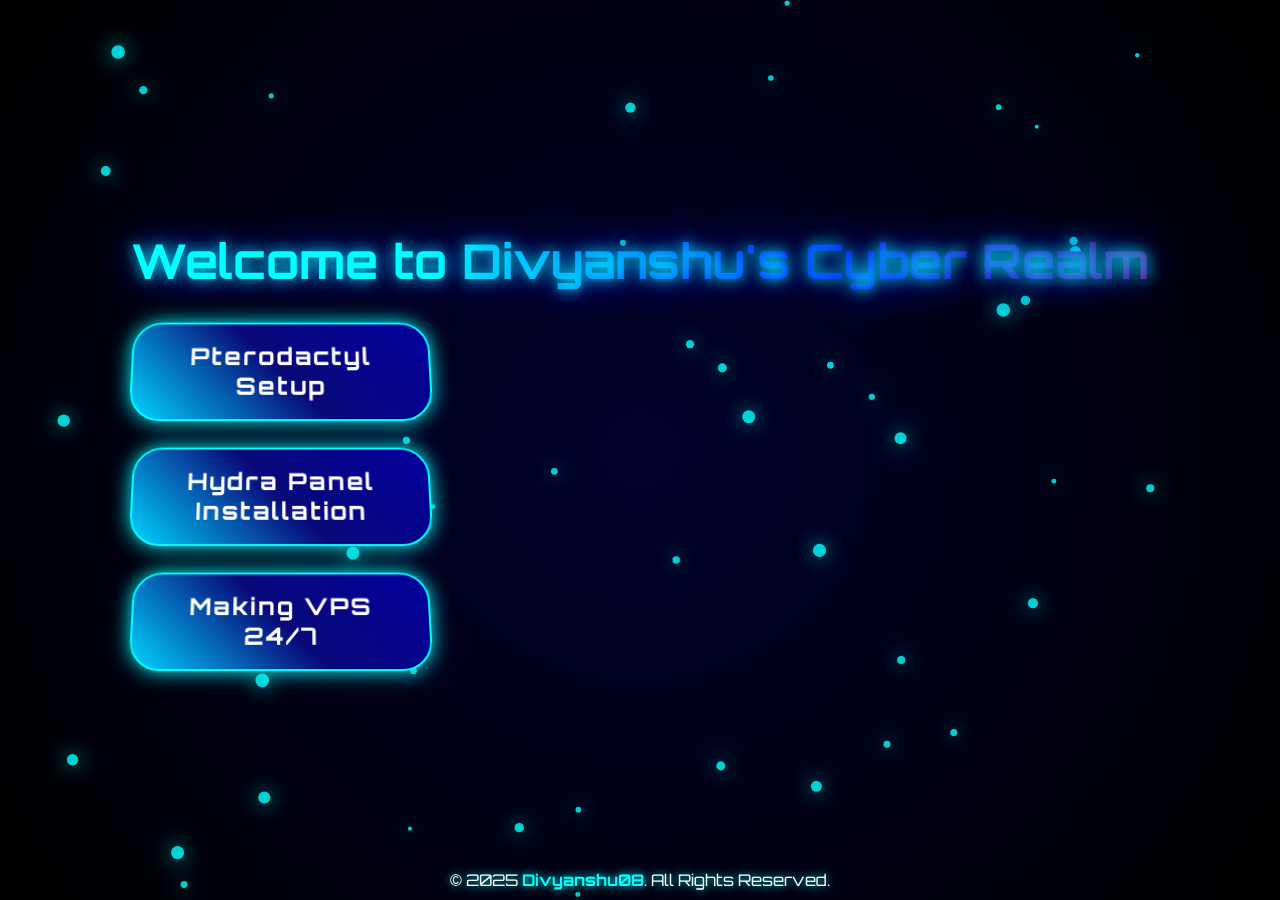
==== index.html @ b34bdc30 "Update index.html" ====
<!DOCTYPE html>
<html lang="en">
<head>
    <meta charset="UTF-8">
    <meta name="viewport" content="width=device-width, initial-scale=1.0">
    <title>Divyanshu's Cyber Realm</title>
    <link rel="stylesheet" href="style.css">
</head>
<body>
    <canvas id="particleCanvas"></canvas>

    <div class="container">
        <h1>Welcome to <span class="cyber">Divyanshu's Cyber Realm</span></h1>
        
        <!-- Increased gap between heading and buttons -->
        <div class="buttons">
            <a href="https://www.mediafire.com/file/zltyih69sbmg4b7/pterodactyl.txt/file" class="btn">Pterodactyl Setup</a>
            <a href="https://www.mediafire.com/file/cbt55ta248xd45b/Hydra_Panel_Installization_By_Divyanshu08.txt/file" class="btn">Hydra Panel Installation</a>
            <a href="https://www.mediafire.com/file/fgm58l6mnqzzolo/24_7_VPS_COMMANDS.txt/file" class="btn">Making VPS 24/7</a>
        </div>
    </div>

    <footer>
        <p>© 2025 <span class="name">Divyanshu08</span>. All Rights Reserved.</p>
    </footer>

    <script src="script.js"></script>
</body>
</html>
---- style.css ----
/* Reset & Fonts */
@import url('https://fonts.googleapis.com/css2?family=Orbitron:wght@500;700&display=swap');

* {
    margin: 0;
    padding: 0;
    box-sizing: border-box;
    font-family: 'Orbitron', sans-serif;
}

/* Animated Cyberpunk Background */
body {
    position: relative;
    overflow: hidden;
    background: radial-gradient(circle, #01012b, #000);
    display: flex;
    justify-content: center;
    align-items: center;
    flex-direction: column;
    height: 100vh;
}

/* Canvas for Particles */
#particleCanvas {
    position: absolute;
    top: 0;
    left: 0;
    width: 100%;
    height: 100%;
    z-index: -1;
}

/* Futuristic Glowing Header */
h1 {
    color: cyan;
    font-size: 3rem;
    text-shadow: 0 0 15px cyan, 0 0 40px blue;
    margin-bottom: 30px;
    animation: glow-pulse 2s infinite alternate;
}

/* Cyberpunk Text Effect */
.cyber {
    background: linear-gradient(90deg, cyan, blue, purple);
    -webkit-background-clip: text;
    -webkit-text-fill-color: transparent;
    animation: neonText 3s infinite alternate;
}

/* 3D Floating Buttons */
.buttons {
    display: flex;
    flex-direction: column;
    gap: 25px;
}

.btn {
    text-decoration: none;
    font-size: 1.5rem;
    color: white;
    padding: 18px 35px;
    border-radius: 30px;
    width: 300px;
    text-align: center;
    font-weight: bold;
    letter-spacing: 2px;
    background: linear-gradient(45deg, #00d4ff, #090979, #03009e);
    transition: all 0.3s ease-in-out;
    box-shadow: 0px 0px 20px cyan;
    position: relative;
    overflow: hidden;
    border: 2px solid cyan;
    transform: perspective(500px) rotateX(10deg);
}

/* Hover Effect: Floating & Glowing */
.btn:hover {
    transform: scale(1.15) rotateX(0deg);
    box-shadow: 0px 0px 35px cyan, 0px 0px 50px blue;
    text-shadow: 0 0 10px cyan;
}

/* Futuristic Footer */
footer {
    position: absolute;
    bottom: 10px;
    color: white;
    font-size: 1rem;
    text-shadow: 0 0 10px cyan;
}

/* Glowing Name */
.name {
    font-weight: bold;
    color: cyan;
    animation: neonText 1.5s infinite alternate;
}

/* Neon Glows & Animations */
@keyframes glow-pulse {
    0% { text-shadow: 0 0 10px cyan; }
    100% { text-shadow: 0 0 30px cyan, 0 0 50px blue; }
}

@keyframes neonText {
    0% { text-shadow: 0 0 10px cyan; }
    100% { text-shadow: 0 0 50px cyan, 0 0 80px blue; }
}
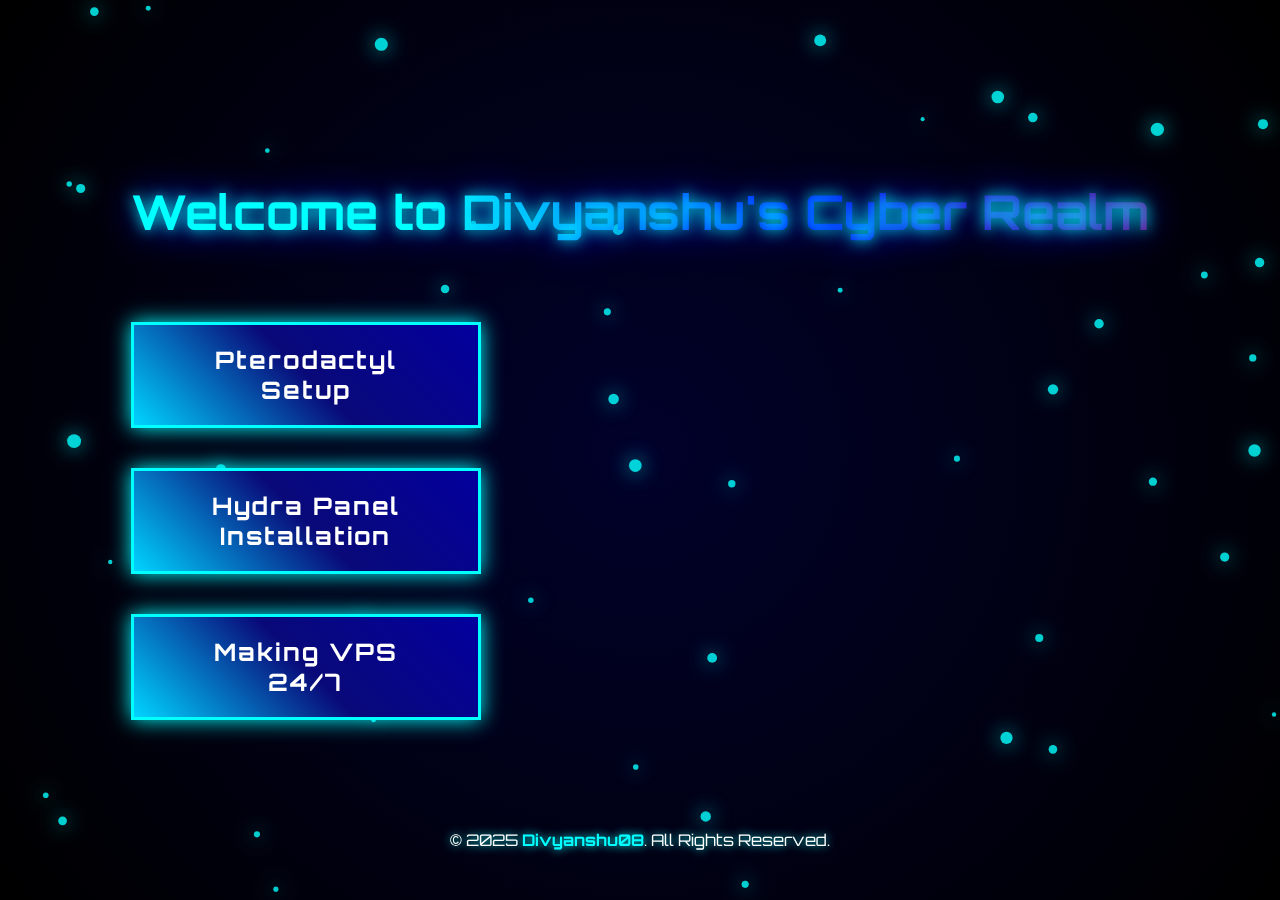
==== commit 96ecc50c: "Update index.html" ====
--- a/index.html
+++ b/index.html
@@ -1,3 +1,4 @@
+
 <!DOCTYPE html>
 <html lang="en">
 <head>
@@ -10,9 +11,8 @@
     <canvas id="particleCanvas"></canvas>
 
     <div class="container">
-        <h1>Welcome to <span class="cyber">Divyanshu's Cyber Realm</span></h1>
+        <h1 class="glow-text">Welcome to <span class="cyber">Divyanshu's Cyber Realm</span></h1>
         
-        <!-- Increased gap between heading and buttons -->
         <div class="buttons">
             <a href="https://www.mediafire.com/file/zltyih69sbmg4b7/pterodactyl.txt/file" class="btn">Pterodactyl Setup</a>
             <a href="https://www.mediafire.com/file/cbt55ta248xd45b/Hydra_Panel_Installization_By_Divyanshu08.txt/file" class="btn">Hydra Panel Installation</a>
--- a/style.css
+++ b/style.css
@@ -1,4 +1,3 @@
-/* Reset & Fonts */
 @import url('https://fonts.googleapis.com/css2?family=Orbitron:wght@500;700&display=swap');
 
 * {
@@ -8,7 +7,6 @@
     font-family: 'Orbitron', sans-serif;
 }
 
-/* Animated Cyberpunk Background */
 body {
     position: relative;
     overflow: hidden;
@@ -20,7 +18,7 @@
     height: 100vh;
 }
 
-/* Canvas for Particles */
+/* Particle Canvas */
 #particleCanvas {
     position: absolute;
     top: 0;
@@ -30,16 +28,15 @@
     z-index: -1;
 }
 
-/* Futuristic Glowing Header */
+/* Glowing Header */
 h1 {
     color: cyan;
     font-size: 3rem;
     text-shadow: 0 0 15px cyan, 0 0 40px blue;
-    margin-bottom: 30px;
+    margin-bottom: 80px; /* Increased space below heading */
     animation: glow-pulse 2s infinite alternate;
 }
 
-/* Cyberpunk Text Effect */
 .cyber {
     background: linear-gradient(90deg, cyan, blue, purple);
     -webkit-background-clip: text;
@@ -47,49 +44,48 @@
     animation: neonText 3s infinite alternate;
 }
 
-/* 3D Floating Buttons */
+/* Buttons */
 .buttons {
     display: flex;
     flex-direction: column;
-    gap: 25px;
+    gap: 40px; /* Increased button spacing */
 }
 
+/* Futuristic Rectangular Button Style */
 .btn {
     text-decoration: none;
     font-size: 1.5rem;
     color: white;
-    padding: 18px 35px;
-    border-radius: 30px;
-    width: 300px;
+    padding: 20px 40px;
+    border-radius: 0; /* Sharp Rectangular Shape */
+    width: 350px;
     text-align: center;
     font-weight: bold;
     letter-spacing: 2px;
     background: linear-gradient(45deg, #00d4ff, #090979, #03009e);
     transition: all 0.3s ease-in-out;
     box-shadow: 0px 0px 20px cyan;
+    border: 3px solid cyan;
     position: relative;
     overflow: hidden;
-    border: 2px solid cyan;
-    transform: perspective(500px) rotateX(10deg);
 }
 
-/* Hover Effect: Floating & Glowing */
+/* Glowing & Floating Effect */
 .btn:hover {
-    transform: scale(1.15) rotateX(0deg);
-    box-shadow: 0px 0px 35px cyan, 0px 0px 50px blue;
+    transform: scale(1.05) translateY(-5px);
+    box-shadow: 0px 0px 40px cyan, 0px 0px 60px blue;
     text-shadow: 0 0 10px cyan;
 }
 
-/* Futuristic Footer */
+/* Footer with More Spacing */
 footer {
     position: absolute;
-    bottom: 10px;
+    bottom: 50px; /* Increased spacing from buttons */
     color: white;
     font-size: 1rem;
     text-shadow: 0 0 10px cyan;
 }
 
-/* Glowing Name */
 .name {
     font-weight: bold;
     color: cyan;
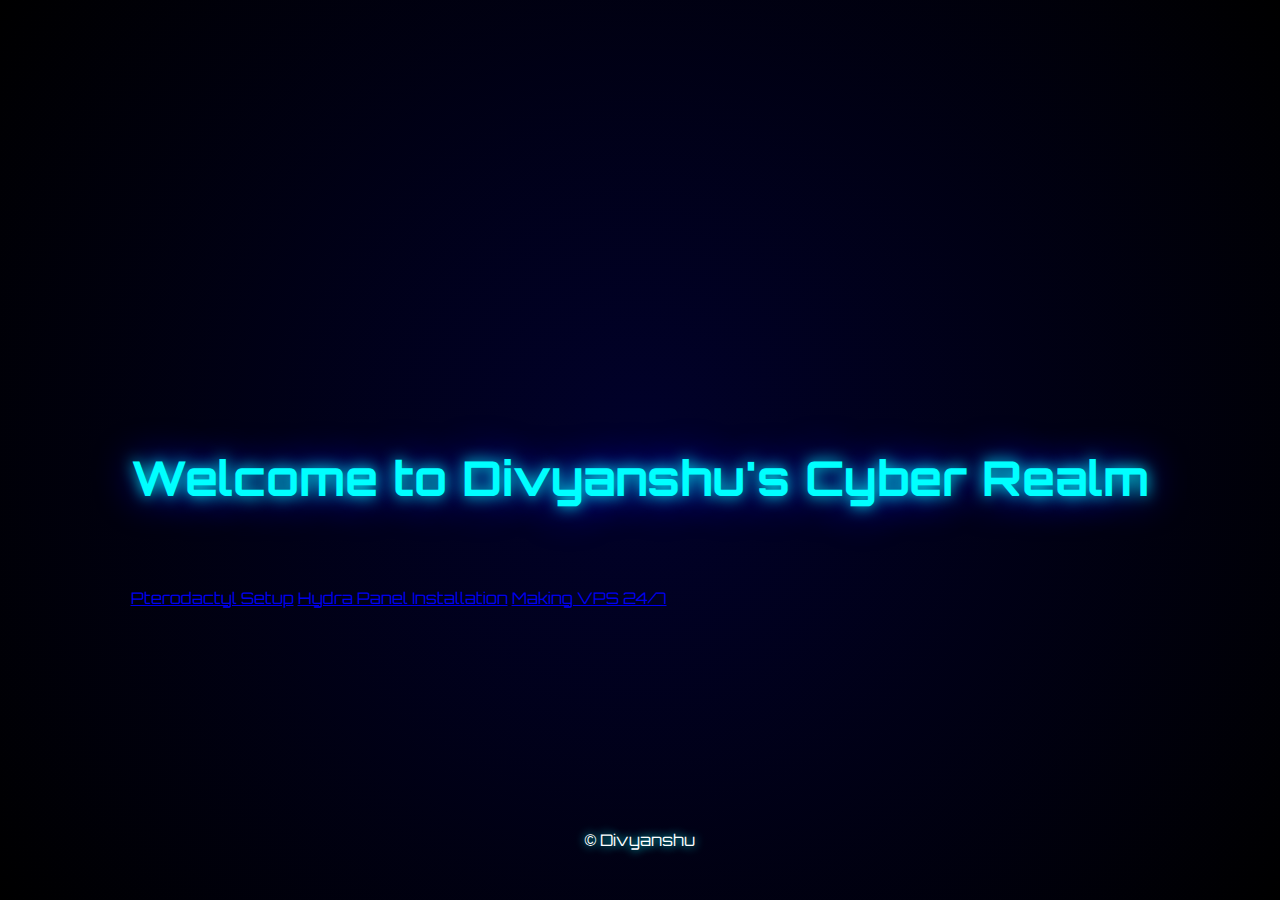
==== commit 09a51301: "Update index.html" ====
--- a/index.html
+++ b/index.html
@@ -1,4 +1,3 @@
-
 <!DOCTYPE html>
 <html lang="en">
 <head>
@@ -8,20 +7,22 @@
     <link rel="stylesheet" href="style.css">
 </head>
 <body>
-    <canvas id="particleCanvas"></canvas>
+
+    <div class="background">
+        <canvas id="starCanvas"></canvas>
+    </div>
 
     <div class="container">
-        <h1 class="glow-text">Welcome to <span class="cyber">Divyanshu's Cyber Realm</span></h1>
-        
-        <div class="buttons">
-            <a href="https://www.mediafire.com/file/zltyih69sbmg4b7/pterodactyl.txt/file" class="btn">Pterodactyl Setup</a>
-            <a href="https://www.mediafire.com/file/cbt55ta248xd45b/Hydra_Panel_Installization_By_Divyanshu08.txt/file" class="btn">Hydra Panel Installation</a>
-            <a href="https://www.mediafire.com/file/fgm58l6mnqzzolo/24_7_VPS_COMMANDS.txt/file" class="btn">Making VPS 24/7</a>
+        <h1>Welcome to Divyanshu's Cyber Realm</h1>
+        <div class="button-container">
+            <a href="https://www.mediafire.com/file/zltyih69sbmg4b7/pterodactyl.txt/file" class="futuristic-btn">Pterodactyl Setup</a>
+            <a href="https://www.mediafire.com/file/cbt55ta248xd45b/Hydra_Panel_Installization_By_Divyanshu08.txt/file" class="futuristic-btn">Hydra Panel Installation</a>
+            <a href="https://www.mediafire.com/file/fgm58l6mnqzzolo/24_7_VPS_COMMANDS.txt/file" class="futuristic-btn">Making VPS 24/7</a>
         </div>
     </div>
 
     <footer>
-        <p>© 2025 <span class="name">Divyanshu08</span>. All Rights Reserved.</p>
+        <p>© Divyanshu</p>
     </footer>
 
     <script src="script.js"></script>
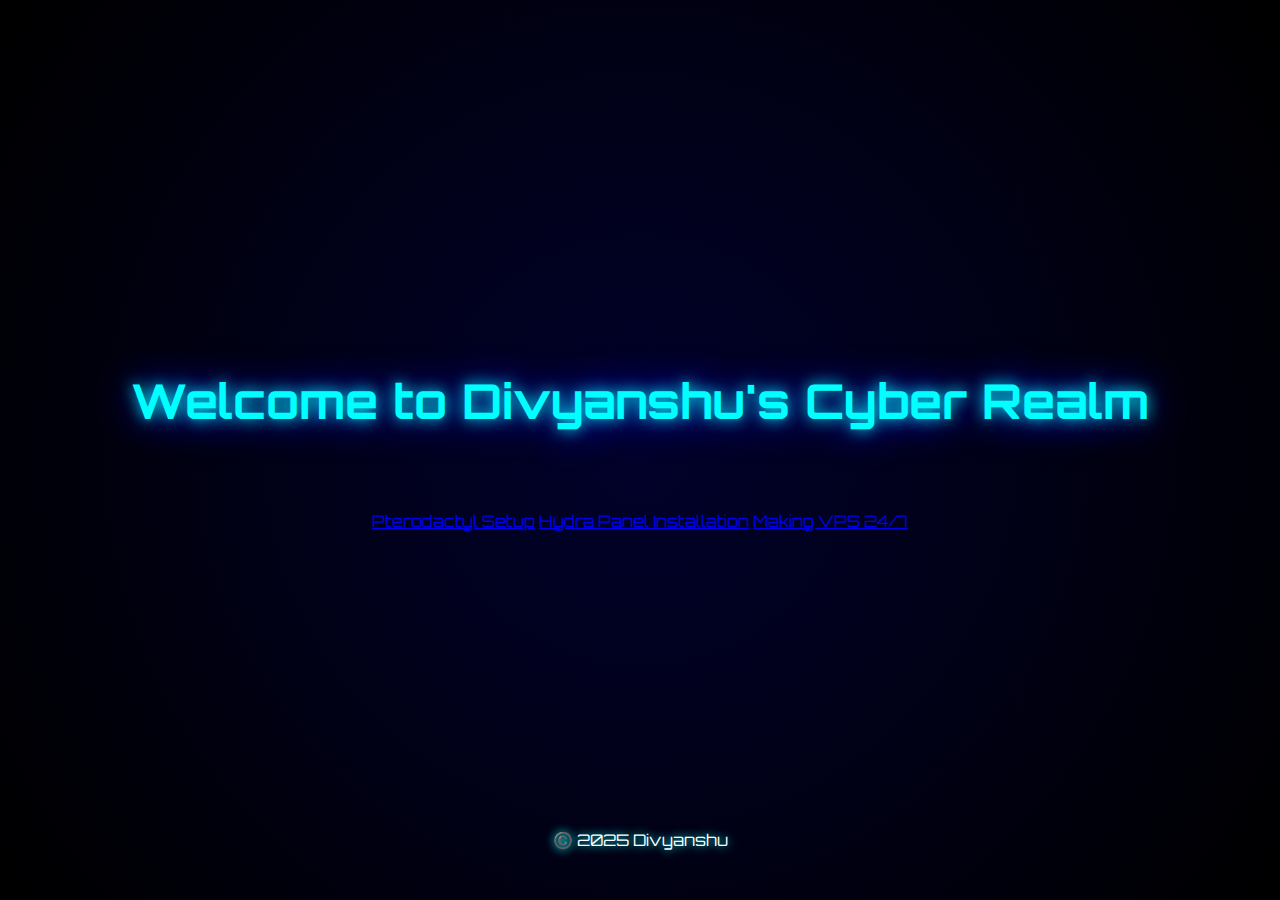
==== commit 68825b11: "Update index.html" ====
--- a/index.html
+++ b/index.html
@@ -7,24 +7,14 @@
     <link rel="stylesheet" href="style.css">
 </head>
 <body>
-
-    <div class="background">
-        <canvas id="starCanvas"></canvas>
+    <div class="background-animation"></div>
+    <h1>Welcome to Divyanshu's Cyber Realm</h1>
+    <div class="button-container">
+        <a href="https://www.mediafire.com/file/zltyih69sbmg4b7/pterodactyl.txt/file" class="animated-button">Pterodactyl Setup</a>
+        <a href="https://www.mediafire.com/file/cbt55ta248xd45b/Hydra_Panel_Installization_By_Divyanshu08.txt/file" class="animated-button">Hydra Panel Installation</a>
+        <a href="https://www.mediafire.com/file/fgm58l6mnqzzolo/24_7_VPS_COMMANDS.txt/file" class="animated-button">Making VPS 24/7</a>
     </div>
-
-    <div class="container">
-        <h1>Welcome to Divyanshu's Cyber Realm</h1>
-        <div class="button-container">
-            <a href="https://www.mediafire.com/file/zltyih69sbmg4b7/pterodactyl.txt/file" class="futuristic-btn">Pterodactyl Setup</a>
-            <a href="https://www.mediafire.com/file/cbt55ta248xd45b/Hydra_Panel_Installization_By_Divyanshu08.txt/file" class="futuristic-btn">Hydra Panel Installation</a>
-            <a href="https://www.mediafire.com/file/fgm58l6mnqzzolo/24_7_VPS_COMMANDS.txt/file" class="futuristic-btn">Making VPS 24/7</a>
-        </div>
-    </div>
-
-    <footer>
-        <p>© Divyanshu</p>
-    </footer>
-
+    <footer>©️ 2025 Divyanshu</footer>
     <script src="script.js"></script>
 </body>
 </html>
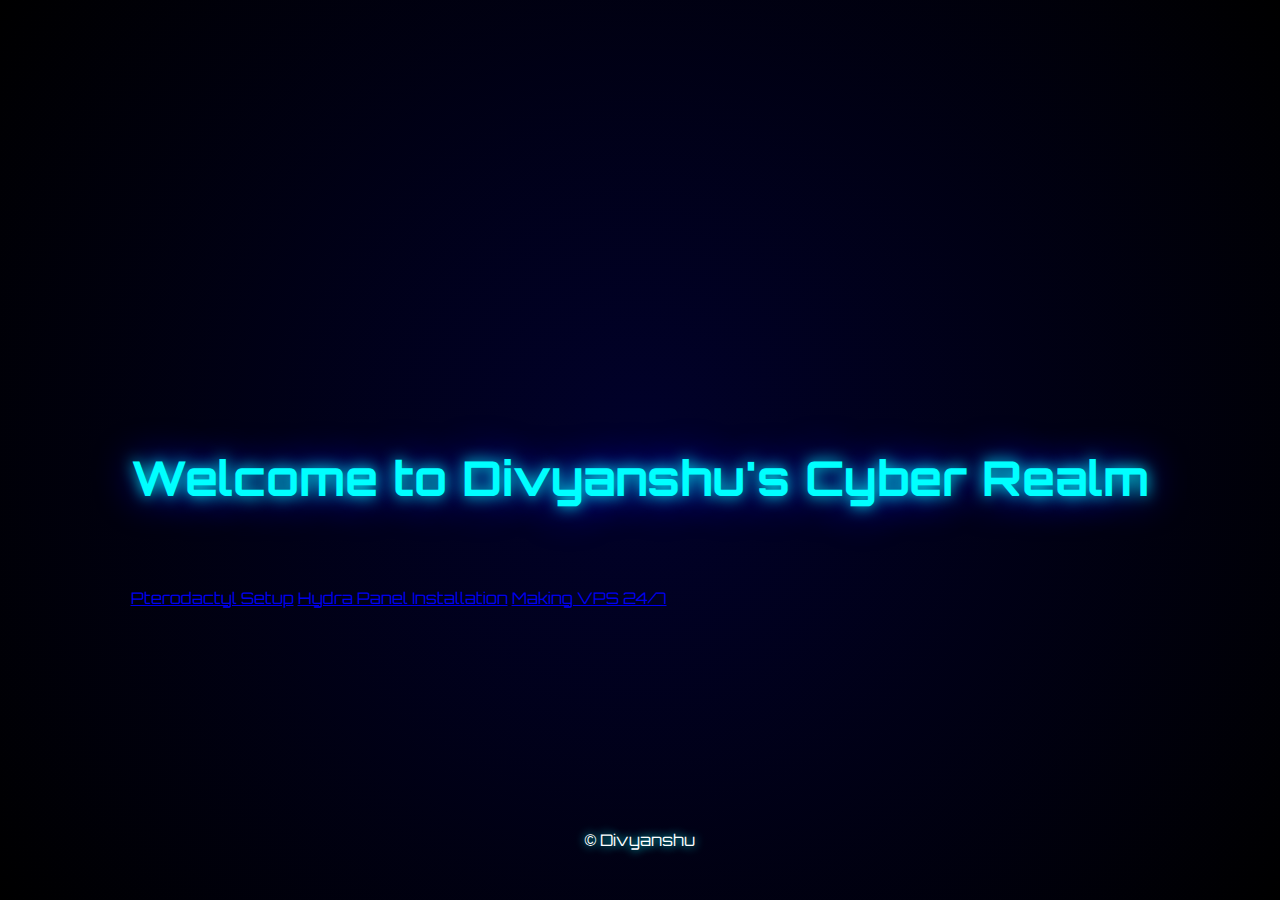
==== commit 9a00dbe4: "Update index.html" ====
--- a/index.html
+++ b/index.html
@@ -7,14 +7,24 @@
     <link rel="stylesheet" href="style.css">
 </head>
 <body>
-    <div class="background-animation"></div>
-    <h1>Welcome to Divyanshu's Cyber Realm</h1>
-    <div class="button-container">
-        <a href="https://www.mediafire.com/file/zltyih69sbmg4b7/pterodactyl.txt/file" class="animated-button">Pterodactyl Setup</a>
-        <a href="https://www.mediafire.com/file/cbt55ta248xd45b/Hydra_Panel_Installization_By_Divyanshu08.txt/file" class="animated-button">Hydra Panel Installation</a>
-        <a href="https://www.mediafire.com/file/fgm58l6mnqzzolo/24_7_VPS_COMMANDS.txt/file" class="animated-button">Making VPS 24/7</a>
+
+    <div class="background">
+        <canvas id="starCanvas"></canvas>
     </div>
-    <footer>©️ 2025 Divyanshu</footer>
+
+    <div class="container">
+        <h1>Welcome to Divyanshu's Cyber Realm</h1>
+        <div class="button-container">
+            <a href="https://www.mediafire.com/file/zltyih69sbmg4b7/pterodactyl.txt/file" class="futuristic-btn">Pterodactyl Setup</a>
+            <a href="https://www.mediafire.com/file/cbt55ta248xd45b/Hydra_Panel_Installization_By_Divyanshu08.txt/file" class="futuristic-btn">Hydra Panel Installation</a>
+            <a href="https://www.mediafire.com/file/fgm58l6mnqzzolo/24_7_VPS_COMMANDS.txt/file" class="futuristic-btn">Making VPS 24/7</a>
+        </div>
+    </div>
+
+    <footer>
+        <p>© Divyanshu</p>
+    </footer>
+
     <script src="script.js"></script>
 </body>
 </html>
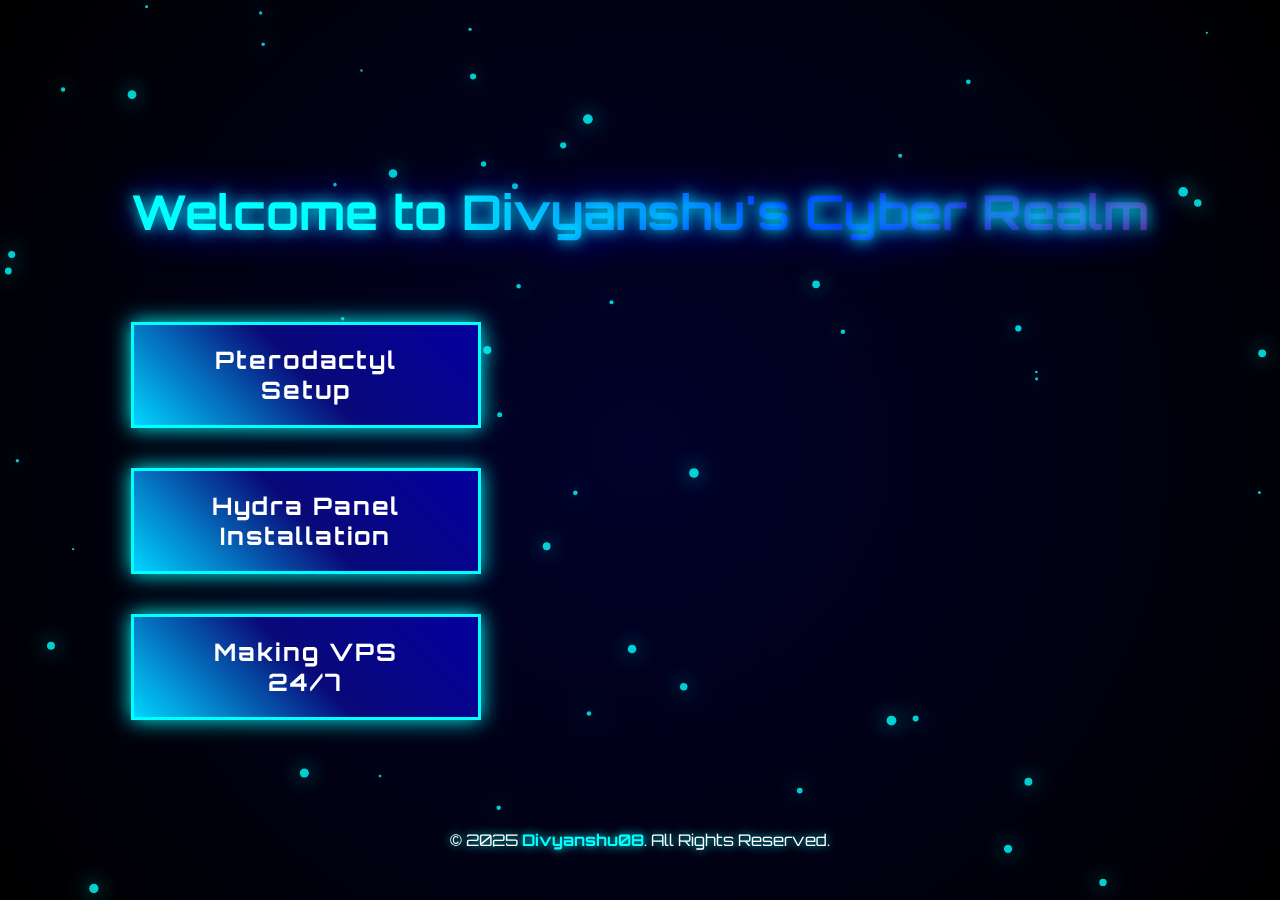
==== commit 48062d92: "Update index.html" ====
--- a/index.html
+++ b/index.html
@@ -7,22 +7,21 @@
     <link rel="stylesheet" href="style.css">
 </head>
 <body>
-
-    <div class="background">
-        <canvas id="starCanvas"></canvas>
-    </div>
+    <canvas id="particleCanvas"></canvas>
 
     <div class="container">
-        <h1>Welcome to Divyanshu's Cyber Realm</h1>
-        <div class="button-container">
-            <a href="https://www.mediafire.com/file/zltyih69sbmg4b7/pterodactyl.txt/file" class="futuristic-btn">Pterodactyl Setup</a>
-            <a href="https://www.mediafire.com/file/cbt55ta248xd45b/Hydra_Panel_Installization_By_Divyanshu08.txt/file" class="futuristic-btn">Hydra Panel Installation</a>
-            <a href="https://www.mediafire.com/file/fgm58l6mnqzzolo/24_7_VPS_COMMANDS.txt/file" class="futuristic-btn">Making VPS 24/7</a>
+        <h1>Welcome to <span class="cyber">Divyanshu's Cyber Realm</span></h1>
+        
+        <!-- Increased gap between heading and buttons -->
+        <div class="buttons">
+            <a href="https://www.mediafire.com/file/zltyih69sbmg4b7/pterodactyl.txt/file" class="btn">Pterodactyl Setup</a>
+            <a href="https://www.mediafire.com/file/cbt55ta248xd45b/Hydra_Panel_Installization_By_Divyanshu08.txt/file" class="btn">Hydra Panel Installation</a>
+            <a href="https://www.mediafire.com/file/fgm58l6mnqzzolo/24_7_VPS_COMMANDS.txt/file" class="btn">Making VPS 24/7</a>
         </div>
     </div>
 
     <footer>
-        <p>© Divyanshu</p>
+        <p>© 2025 <span class="name">Divyanshu08</span>. All Rights Reserved.</p>
     </footer>
 
     <script src="script.js"></script>
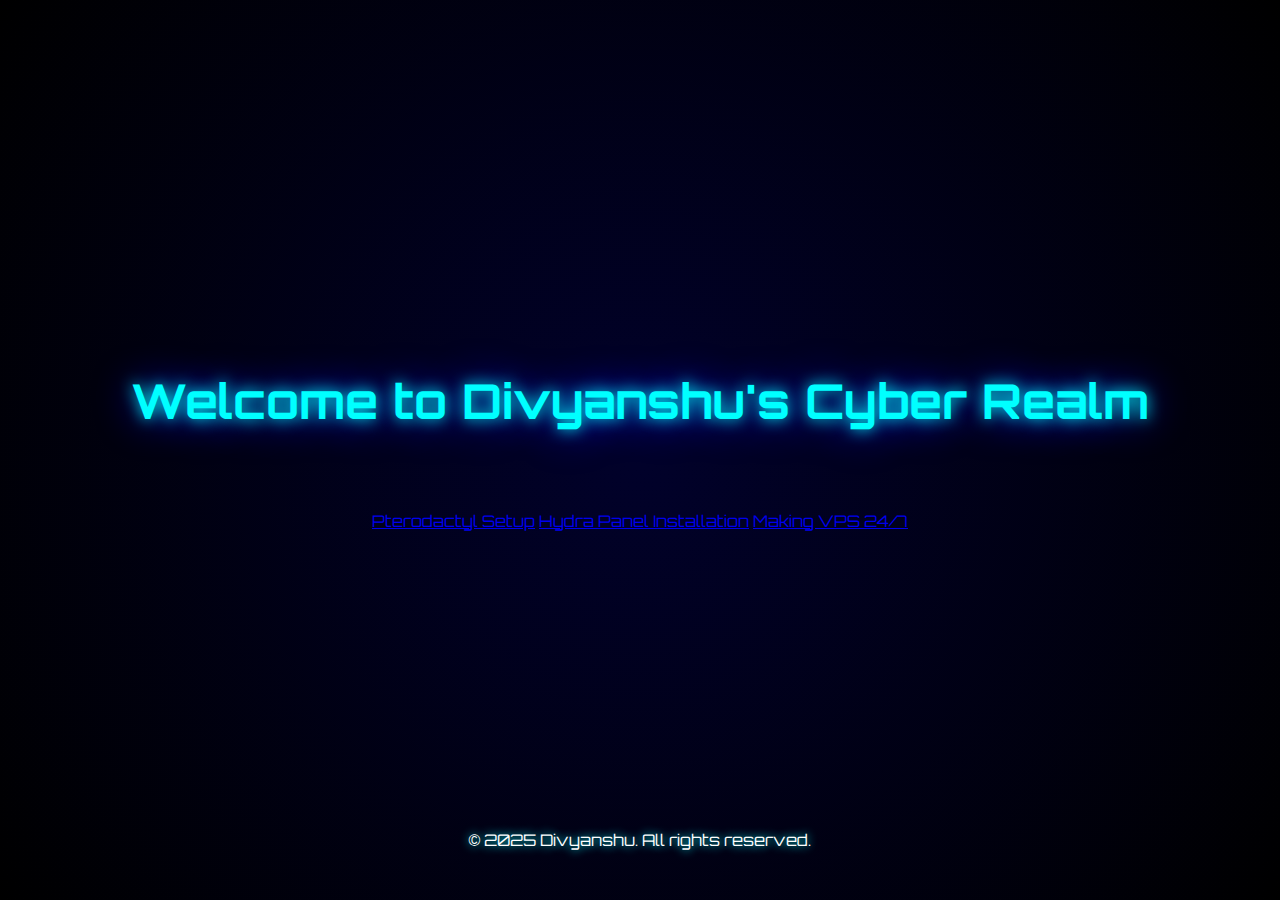
==== commit db96daab: "Update index.html" ====
--- a/index.html
+++ b/index.html
@@ -7,23 +7,16 @@
     <link rel="stylesheet" href="style.css">
 </head>
 <body>
-    <canvas id="particleCanvas"></canvas>
-
-    <div class="container">
-        <h1>Welcome to <span class="cyber">Divyanshu's Cyber Realm</span></h1>
-        
-        <!-- Increased gap between heading and buttons -->
-        <div class="buttons">
-            <a href="https://www.mediafire.com/file/zltyih69sbmg4b7/pterodactyl.txt/file" class="btn">Pterodactyl Setup</a>
-            <a href="https://www.mediafire.com/file/cbt55ta248xd45b/Hydra_Panel_Installization_By_Divyanshu08.txt/file" class="btn">Hydra Panel Installation</a>
-            <a href="https://www.mediafire.com/file/fgm58l6mnqzzolo/24_7_VPS_COMMANDS.txt/file" class="btn">Making VPS 24/7</a>
-        </div>
+    <div class="background-animation"></div>
+    <h1 class="glow-text">Welcome to Divyanshu's Cyber Realm</h1>
+    <div class="button-container">
+        <a href="https://www.mediafire.com/file/zltyih69sbmg4b7/pterodactyl.txt/file" class="futuristic-button">Pterodactyl Setup</a>
+        <a href="https://www.mediafire.com/file/cbt55ta248xd45b/Hydra_Panel_Installization_By_Divyanshu08.txt/file" class="futuristic-button">Hydra Panel Installation</a>
+        <a href="https://www.mediafire.com/file/fgm58l6mnqzzolo/24_7_VPS_COMMANDS.txt/file" class="futuristic-button">Making VPS 24/7</a>
     </div>
-
     <footer>
-        <p>© 2025 <span class="name">Divyanshu08</span>. All Rights Reserved.</p>
+        <p>© 2025 Divyanshu. All rights reserved.</p>
     </footer>
-
     <script src="script.js"></script>
 </body>
 </html>
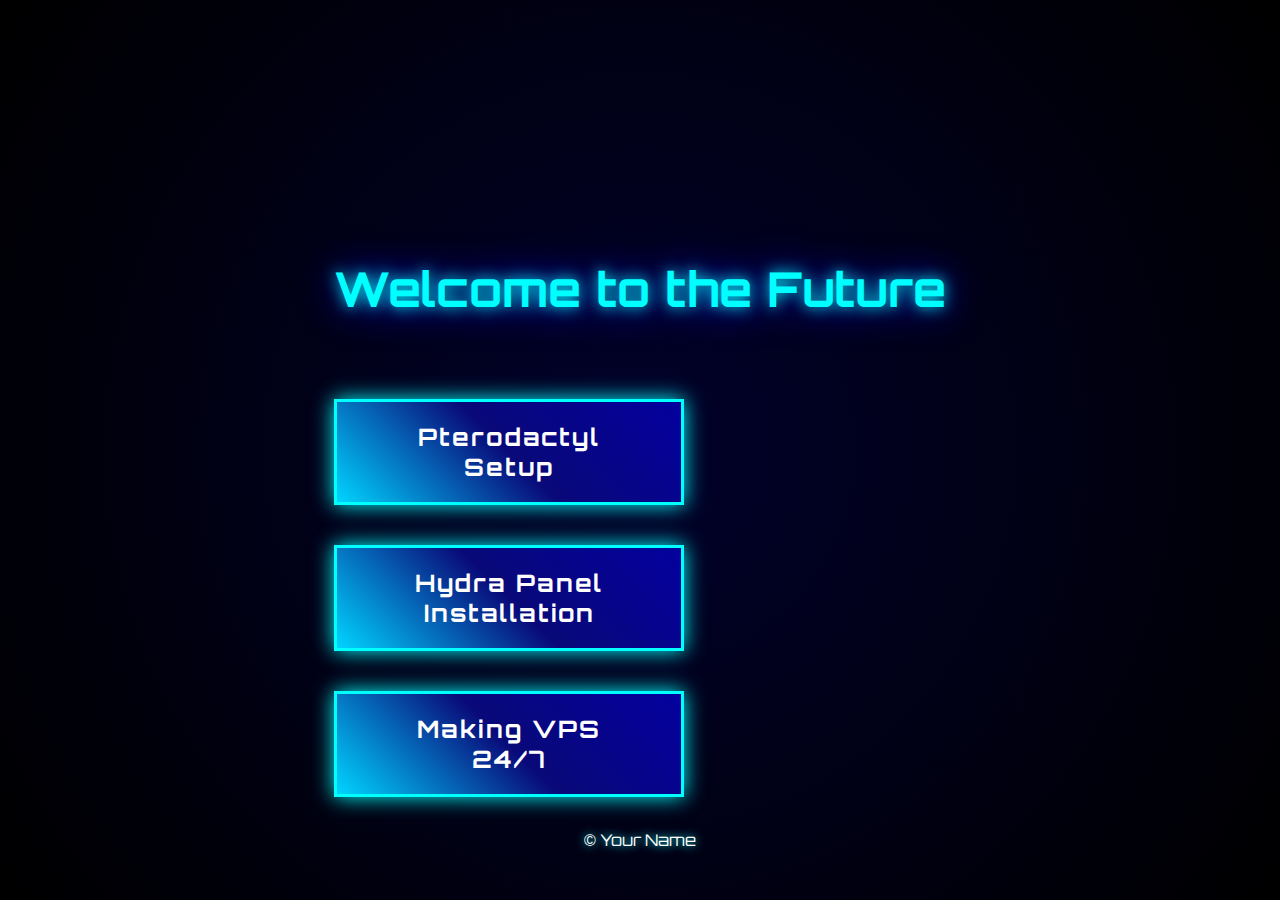
==== commit 80b8d2c2: "Update index.html" ====
--- a/index.html
+++ b/index.html
@@ -3,20 +3,22 @@
 <head>
     <meta charset="UTF-8">
     <meta name="viewport" content="width=device-width, initial-scale=1.0">
-    <title>Divyanshu's Cyber Realm</title>
+    <title>Futuristic Website</title>
     <link rel="stylesheet" href="style.css">
 </head>
 <body>
-    <div class="background-animation"></div>
-    <h1 class="glow-text">Welcome to Divyanshu's Cyber Realm</h1>
-    <div class="button-container">
-        <a href="https://www.mediafire.com/file/zltyih69sbmg4b7/pterodactyl.txt/file" class="futuristic-button">Pterodactyl Setup</a>
-        <a href="https://www.mediafire.com/file/cbt55ta248xd45b/Hydra_Panel_Installization_By_Divyanshu08.txt/file" class="futuristic-button">Hydra Panel Installation</a>
-        <a href="https://www.mediafire.com/file/fgm58l6mnqzzolo/24_7_VPS_COMMANDS.txt/file" class="futuristic-button">Making VPS 24/7</a>
+    <div class="background">
+        <canvas id="animationCanvas"></canvas>
     </div>
-    <footer>
-        <p>© 2025 Divyanshu. All rights reserved.</p>
-    </footer>
+    <div class="container">
+        <h1>Welcome to the Future</h1>
+        <div class="buttons">
+            <a href="https://www.mediafire.com/file/zltyih69sbmg4b7/pterodactyl.txt/file" class="btn">Pterodactyl Setup</a>
+            <a href="https://www.mediafire.com/file/cbt55ta248xd45b/Hydra_Panel_Installization_By_Divyanshu08.txt/file" class="btn">Hydra Panel Installation</a>
+            <a href="https://www.mediafire.com/file/fgm58l6mnqzzolo/24_7_VPS_COMMANDS.txt/file" class="btn">Making VPS 24/7</a>
+        </div>
+    </div>
+    <footer>© Your Name</footer>
     <script src="script.js"></script>
 </body>
 </html>
